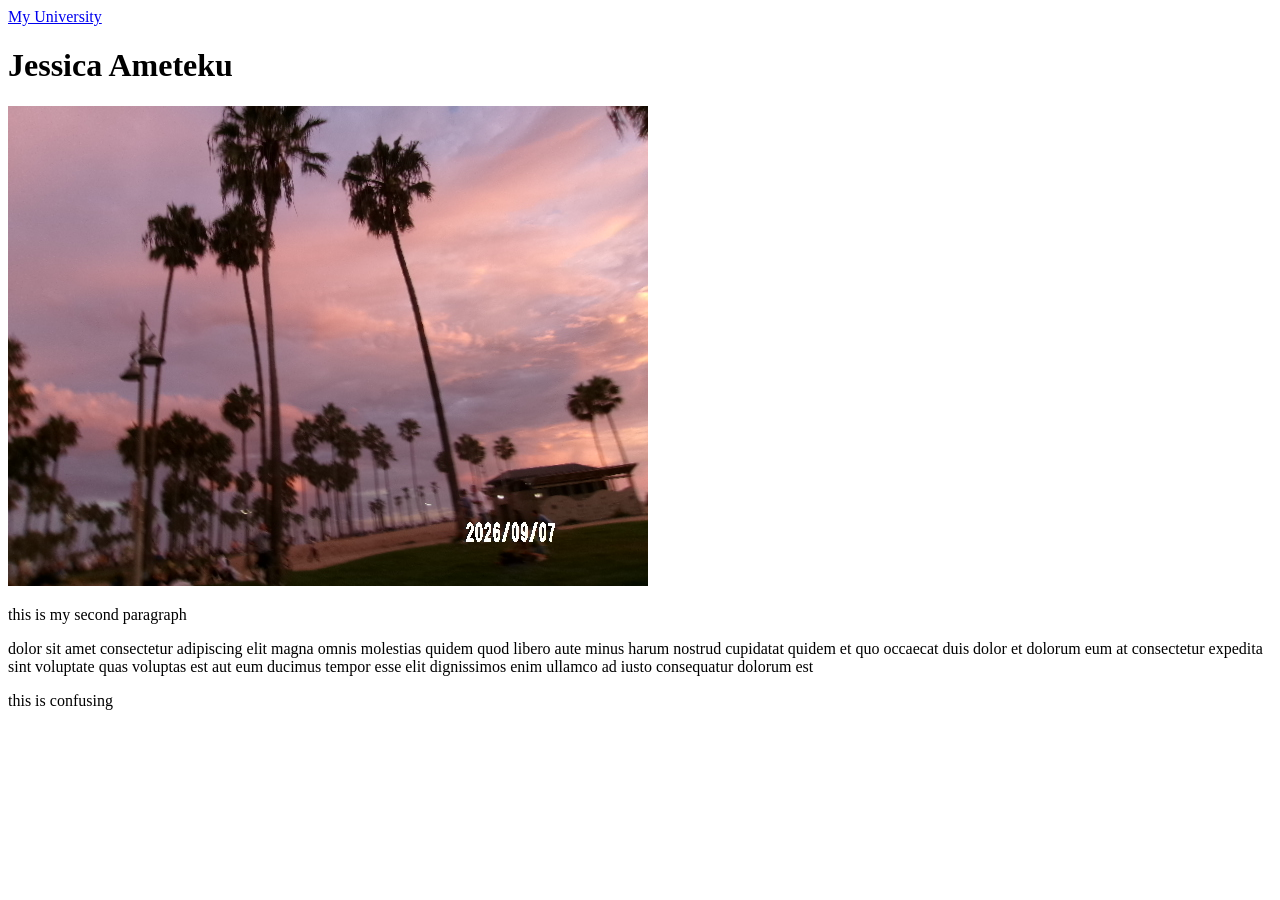
==== index.html @ f1522dd0 "first commit" ====
<!DOCTYPE html>
<html lang="en">
    <head>
        <meta charset="UTF-8">
        <meta name="viewport" content="width=device-width, initial-scale=1.0">
        <title>Portal Page</title>
        <link href="styles/styles.css" rel="stylesheet">
    </head>
     <body> 
        <header> 
             <nav>
                <a href="https://www.byui.edu/" target="_blank">My University</a>
                
        
             </nav>
            </header>
        <main>
            <h1>Jessica Ameteku</h1>
            <img src="images/palmtrees.jpeg" alt="palm trees on a camera">
            <p id="second "> this is my second paragraph</p>
            <p id="lorem ipsum"> dolor sit amet consectetur adipiscing elit magna omnis molestias quidem quod libero aute minus harum nostrud cupidatat quidem et quo occaecat duis dolor et dolorum eum at consectetur expedita sint voluptate quas voluptas est aut eum ducimus tempor esse elit dignissimos enim ullamco ad iusto consequatur dolorum est</p>
        </main>
        <footer>
            <P>this is confusing</P>

        </footer>
        
    </body>
</html
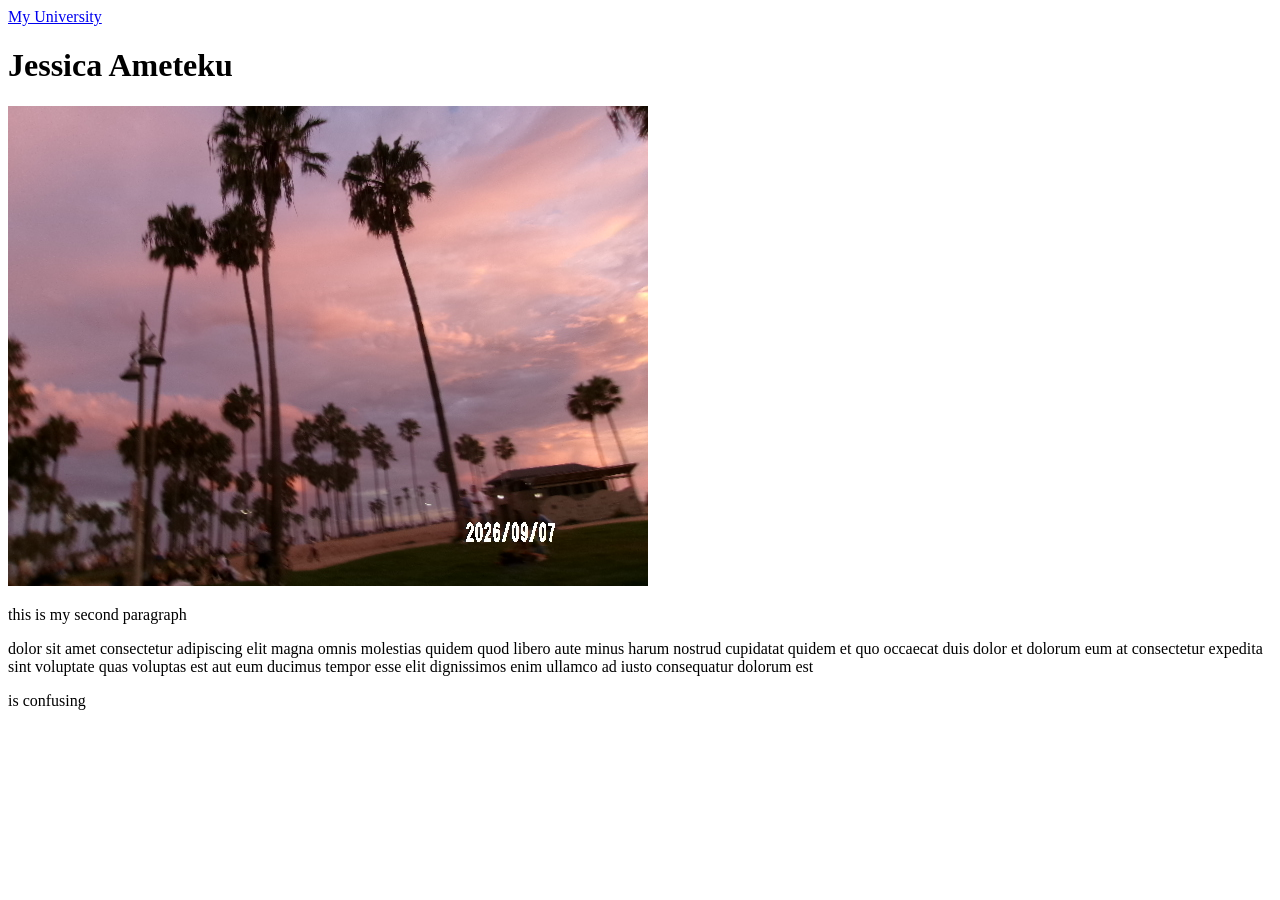
==== commit 3cd10a29: "this" ====
--- a/index.html
+++ b/index.html
@@ -21,7 +21,7 @@
             <p id="lorem ipsum"> dolor sit amet consectetur adipiscing elit magna omnis molestias quidem quod libero aute minus harum nostrud cupidatat quidem et quo occaecat duis dolor et dolorum eum at consectetur expedita sint voluptate quas voluptas est aut eum ducimus tempor esse elit dignissimos enim ullamco ad iusto consequatur dolorum est</p>
         </main>
         <footer>
-            <P>this is confusing</P>
+            <P> is confusing</P>
 
         </footer>
         
